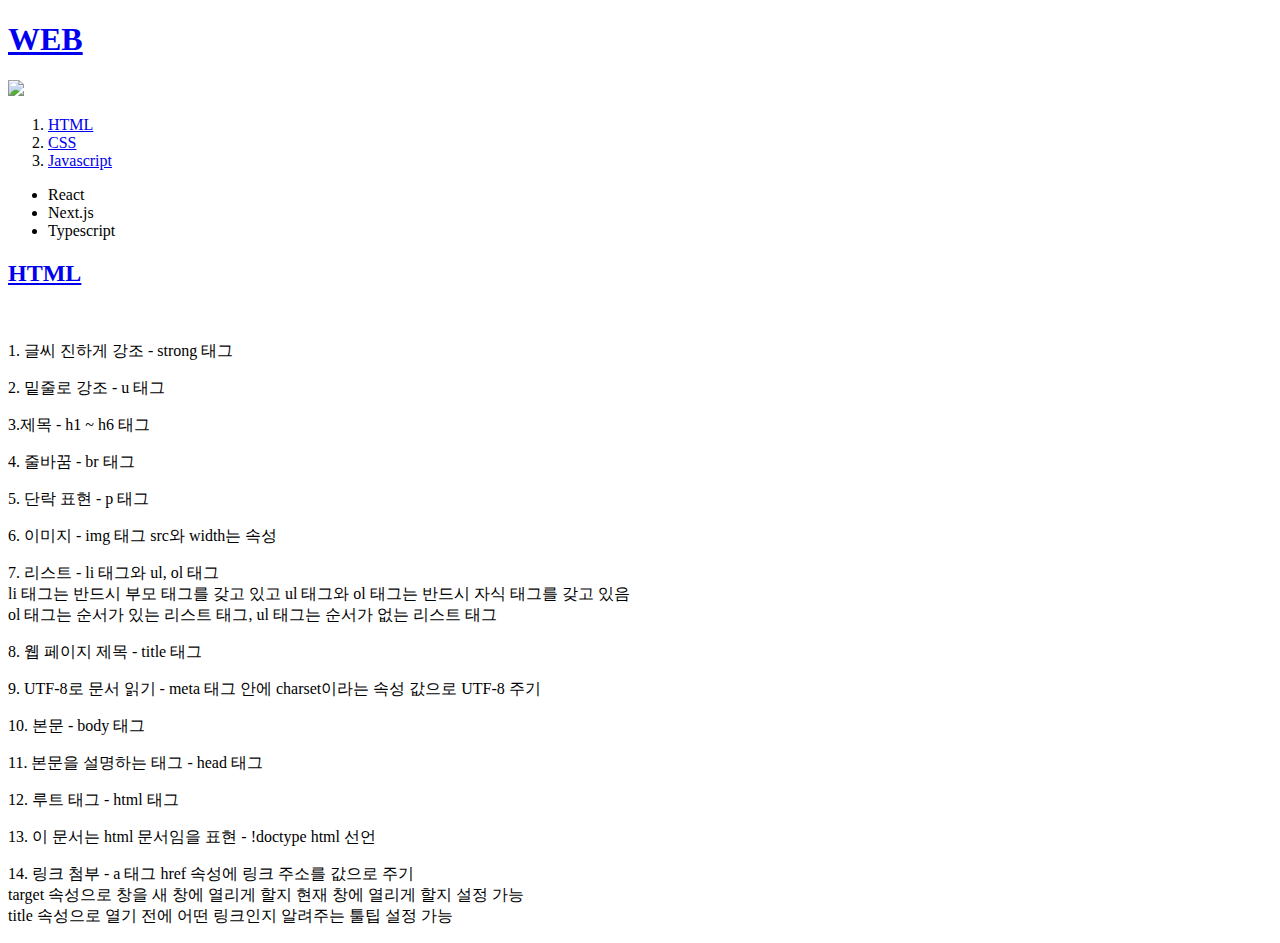
==== 1.html @ 9e042813 "24.12.08" ====
<!DOCTYPE html>
<html>
  <head>
    <title>WEB1 - HTML</title>
    <meta charset="UTF-8" />
  </head>

  <body>
    <h1><a href="index.html">WEB</a></h1>
    <img src="coding.jpg" width="100%" />
    <ol>
      <li><a href="1.html">HTML</a></li>
      <li><a href="2.html">CSS</a></li>
      <li><a href="3.html">Javascript</a></li>
    </ol>
    <ul>
      <li>React</li>
      <li>Next.js</li>
      <li>Typescript</li>
    </ul>
    <h2>
      <a
        href="https://www.w3.org/TR/2011/WD-html5-20110405/"
        target="_blank"
        title="html5 설명서"
        >HTML</a
      >
    </h2>
    <br />
    <p>1. 글씨 진하게 강조 - strong 태그</p>
    <p>2. 밑줄로 강조 - u 태그</p>
    <p>3.제목 - h1 ~ h6 태그</p>
    <p>4. 줄바꿈 - br 태그</p>
    <p>5. 단락 표현 - p 태그</p>
    <p>6. 이미지 - img 태그 src와 width는 속성</p>
    <p>
      7. 리스트 - li 태그와 ul, ol 태그<br />
      li 태그는 반드시 부모 태그를 갖고 있고 ul 태그와 ol 태그는 반드시 자식
      태그를 갖고 있음<br />
      ol 태그는 순서가 있는 리스트 태그, ul 태그는 순서가 없는 리스트 태그
    </p>
    <p>8. 웹 페이지 제목 - title 태그</p>
    <p>
      9. UTF-8로 문서 읽기 - meta 태그 안에 charset이라는 속성 값으로 UTF-8 주기
    </p>
    <p>10. 본문 - body 태그</p>
    <p>11. 본문을 설명하는 태그 - head 태그</p>
    <p>12. 루트 태그 - html 태그</p>
    <p>13. 이 문서는 html 문서임을 표현 - !doctype html 선언</p>
    <p>
      14. 링크 첨부 - a 태그 href 속성에 링크 주소를 값으로 주기 <br />
      target 속성으로 창을 새 창에 열리게 할지 현재 창에 열리게 할지 설정 가능
      <br />
      title 속성으로 열기 전에 어떤 링크인지 알려주는 툴팁 설정 가능
    </p>
  </body>
</html>
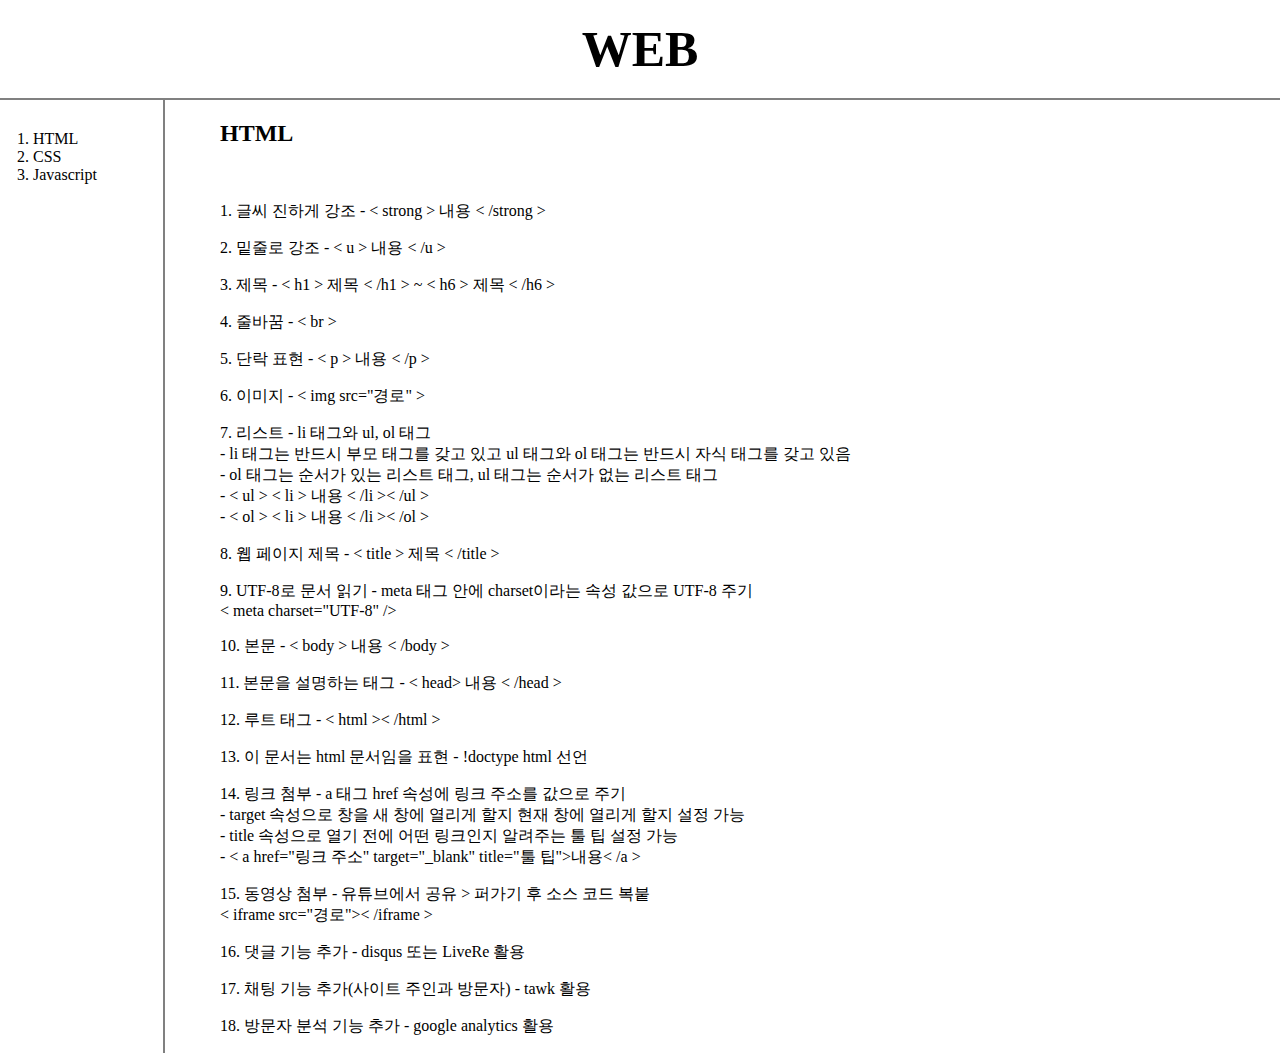
==== commit 2e4147d5: "24.12.09 학습 완료" ====
--- a/1.html
+++ b/1.html
@@ -3,55 +3,69 @@
   <head>
     <title>WEB1 - HTML</title>
     <meta charset="UTF-8" />
+    <link rel="stylesheet" href="style.css" />
   </head>
 
   <body>
     <h1><a href="index.html">WEB</a></h1>
-    <img src="coding.jpg" width="100%" />
-    <ol>
-      <li><a href="1.html">HTML</a></li>
-      <li><a href="2.html">CSS</a></li>
-      <li><a href="3.html">Javascript</a></li>
-    </ol>
-    <ul>
-      <li>React</li>
-      <li>Next.js</li>
-      <li>Typescript</li>
-    </ul>
-    <h2>
-      <a
-        href="https://www.w3.org/TR/2011/WD-html5-20110405/"
-        target="_blank"
-        title="html5 설명서"
-        >HTML</a
-      >
-    </h2>
-    <br />
-    <p>1. 글씨 진하게 강조 - strong 태그</p>
-    <p>2. 밑줄로 강조 - u 태그</p>
-    <p>3.제목 - h1 ~ h6 태그</p>
-    <p>4. 줄바꿈 - br 태그</p>
-    <p>5. 단락 표현 - p 태그</p>
-    <p>6. 이미지 - img 태그 src와 width는 속성</p>
-    <p>
-      7. 리스트 - li 태그와 ul, ol 태그<br />
-      li 태그는 반드시 부모 태그를 갖고 있고 ul 태그와 ol 태그는 반드시 자식
-      태그를 갖고 있음<br />
-      ol 태그는 순서가 있는 리스트 태그, ul 태그는 순서가 없는 리스트 태그
-    </p>
-    <p>8. 웹 페이지 제목 - title 태그</p>
-    <p>
-      9. UTF-8로 문서 읽기 - meta 태그 안에 charset이라는 속성 값으로 UTF-8 주기
-    </p>
-    <p>10. 본문 - body 태그</p>
-    <p>11. 본문을 설명하는 태그 - head 태그</p>
-    <p>12. 루트 태그 - html 태그</p>
-    <p>13. 이 문서는 html 문서임을 표현 - !doctype html 선언</p>
-    <p>
-      14. 링크 첨부 - a 태그 href 속성에 링크 주소를 값으로 주기 <br />
-      target 속성으로 창을 새 창에 열리게 할지 현재 창에 열리게 할지 설정 가능
-      <br />
-      title 속성으로 열기 전에 어떤 링크인지 알려주는 툴팁 설정 가능
-    </p>
+    <div id="grid">
+      <ol>
+        <li><a href="1.html">HTML</a></li>
+        <li><a href="2.html">CSS</a></li>
+        <li><a href="3.html">Javascript</a></li>
+      </ol>
+      <div id="article">
+        <h2>
+          <a
+            href="https://www.w3.org/TR/2011/WD-html5-20110405/"
+            target="_blank"
+            title="html5 설명서"
+            >HTML</a
+          >
+        </h2>
+        <br />
+        <p>1. 글씨 진하게 강조 - < strong > 내용 < /strong ></p>
+        <p>2. 밑줄로 강조 - < u > 내용 < /u ></p>
+        <p>3. 제목 - < h1 > 제목 < /h1 > ~ < h6 > 제목 < /h6 ></p>
+        <p>4. 줄바꿈 - < br ></p>
+        <p>5. 단락 표현 - < p > 내용 < /p ></p>
+        <p>6. 이미지 - < img src="경로" ></p>
+        <p>
+          7. 리스트 - li 태그와 ul, ol 태그<br />
+          - li 태그는 반드시 부모 태그를 갖고 있고 ul 태그와 ol 태그는 반드시
+          자식 태그를 갖고 있음<br />
+          - ol 태그는 순서가 있는 리스트 태그, ul 태그는 순서가 없는 리스트 태그
+          <br />
+          - < ul > < li > 내용 < /li >< /ul > <br />
+          - < ol > < li > 내용 < /li >< /ol >
+        </p>
+        <p>8. 웹 페이지 제목 - < title > 제목 < /title ></p>
+        <p>
+          9. UTF-8로 문서 읽기 - meta 태그 안에 charset이라는 속성 값으로 UTF-8
+          주기
+          <br />
+          < meta charset="UTF-8" />
+        </p>
+        <p>10. 본문 - < body > 내용 < /body ></p>
+        <p>11. 본문을 설명하는 태그 - < head> 내용 < /head ></p>
+        <p>12. 루트 태그 - < html >< /html ></p>
+        <p>13. 이 문서는 html 문서임을 표현 - !doctype html 선언</p>
+        <p>
+          14. 링크 첨부 - a 태그 href 속성에 링크 주소를 값으로 주기 <br />
+          - target 속성으로 창을 새 창에 열리게 할지 현재 창에 열리게 할지 설정
+          가능
+          <br />
+          - title 속성으로 열기 전에 어떤 링크인지 알려주는 툴 팁 설정 가능<br />
+          - < a href="링크 주소" target="_blank" title="툴 팁">내용< /a >
+        </p>
+        <p>
+          15. 동영상 첨부 - 유튜브에서 공유 > 퍼가기 후 소스 코드 복붙<br />
+          < iframe src="경로">< /iframe >
+        </p>
+        <p>16. 댓글 기능 추가 - disqus 또는 LiveRe 활용</p>
+        <p>17. 채팅 기능 추가(사이트 주인과 방문자) - tawk 활용</p>
+        <p>18. 방문자 분석 기능 추가 - google analytics 활용</p>
+      </div>
+    </div>
   </body>
 </html>
--- a/style.css
+++ b/style.css
@@ -0,0 +1,41 @@
+body {
+  margin: 0;
+}
+a {
+  color: black;
+  text-decoration: none;
+}
+
+h1 {
+  font-size: 50px;
+  text-align: center;
+  border-bottom: 2px solid gray;
+  margin: 0;
+  padding: 20px;
+}
+
+#grid ol {
+  border-right: 2px solid gray;
+  width: 100px;
+  margin: 0;
+  padding: 30px;
+  padding-left: 33px;
+}
+#grid {
+  display: grid;
+  grid-template-columns: 200px 1fr;
+}
+#article {
+  padding-left: 20px;
+}
+@media (max-width: 800px) {
+  #grid {
+    display: block;
+  }
+  #grid ol {
+    border-right: none;
+  }
+  h1 {
+    border-bottom: none;
+  }
+}
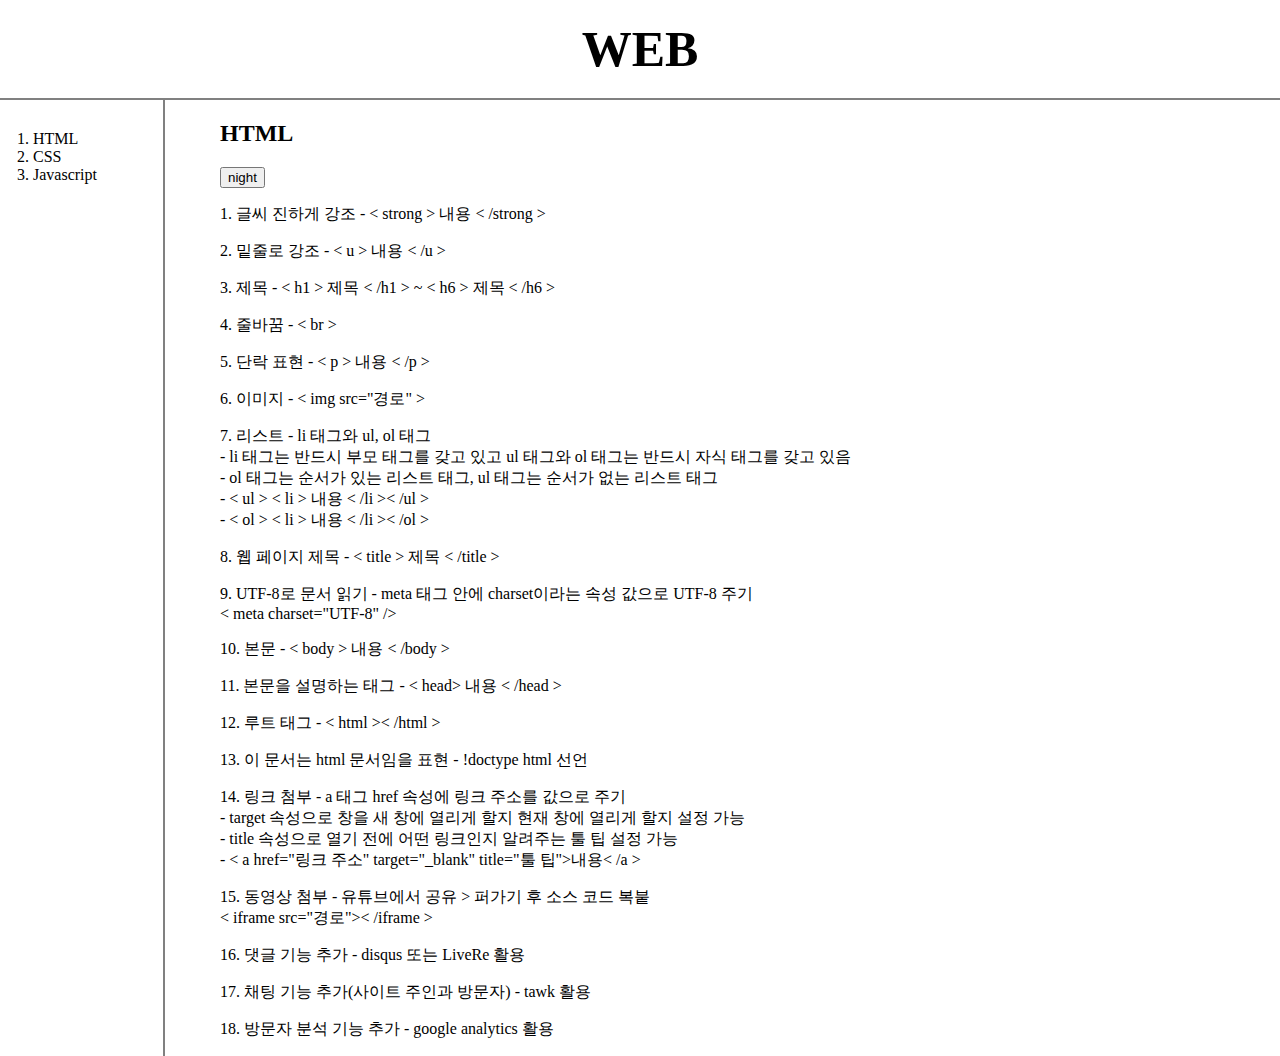
==== commit 75cc75f2: "생활코딩 WEB1 ~ 2까지 학습 완료" ====
--- a/1.html
+++ b/1.html
@@ -4,6 +4,7 @@
     <title>WEB1 - HTML</title>
     <meta charset="UTF-8" />
     <link rel="stylesheet" href="style.css" />
+    <script src="colors.js"></script>
   </head>
 
   <body>
@@ -23,6 +24,7 @@
             >HTML</a
           >
         </h2>
+        <input type="button" value="night" onclick="nightDayHandler(this)" />
         <br />
         <p>1. 글씨 진하게 강조 - < strong > 내용 < /strong ></p>
         <p>2. 밑줄로 강조 - < u > 내용 < /u ></p>
--- a/style.css
+++ b/style.css
@@ -39,3 +39,7 @@
     border-bottom: none;
   }
 }
+
+#btn {
+  margin-bottom: 20px;
+}
